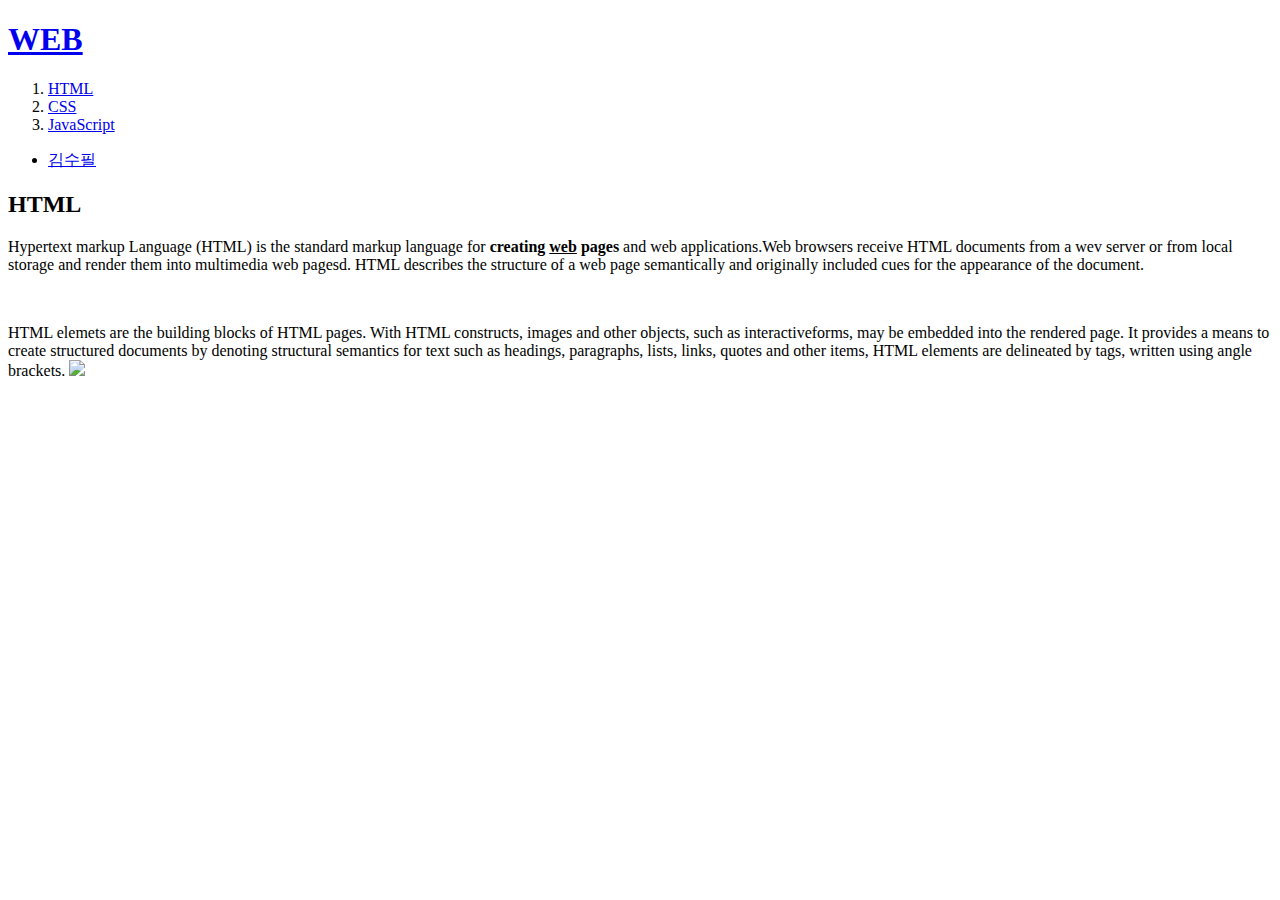
==== 1.html @ 5683f843 "First version" ====
<!doctype html>
<html>
<head>
  <title>WEB1 - html</title>
  <meta charset="utf-8">
</head>
<body>
  <h1><a href="index.html">WEB</a></h1>
  <ol>
    <li><a href="1.html">HTML</a></li>
    <li><a href="2.html">CSS</a></li>
    <li><a href="3.html">JavaScript</a></li>
</ol>
<ul>
  <li><a href="https://open.kakao.com/o/gybPBQMd"target="_blank" title="카카오톡 오픈채팅">김수필</a></li>
</ul>
<h2>HTML</h2>
<p>Hypertext markup Language (HTML) is the standard markup
language for <strong>creating <u>web</u> pages</strong> and web applications.Web browsers receive HTML documents from a wev server or from local storage and render them into multimedia web pagesd. HTML describes the structure of a web page semantically and originally included cues for the appearance of the document.

</p><p style="margin-top:50px;">HTML elemets are the building blocks of HTML pages. With HTML constructs, images and other objects, such as interactiveforms, may be embedded into the rendered page. It provides a means to create structured documents by denoting structural semantics for text such as headings, paragraphs, lists, links, quotes and other items, HTML elements are delineated by tags, written using angle brackets.

<img src="1.jpg" width="50%">
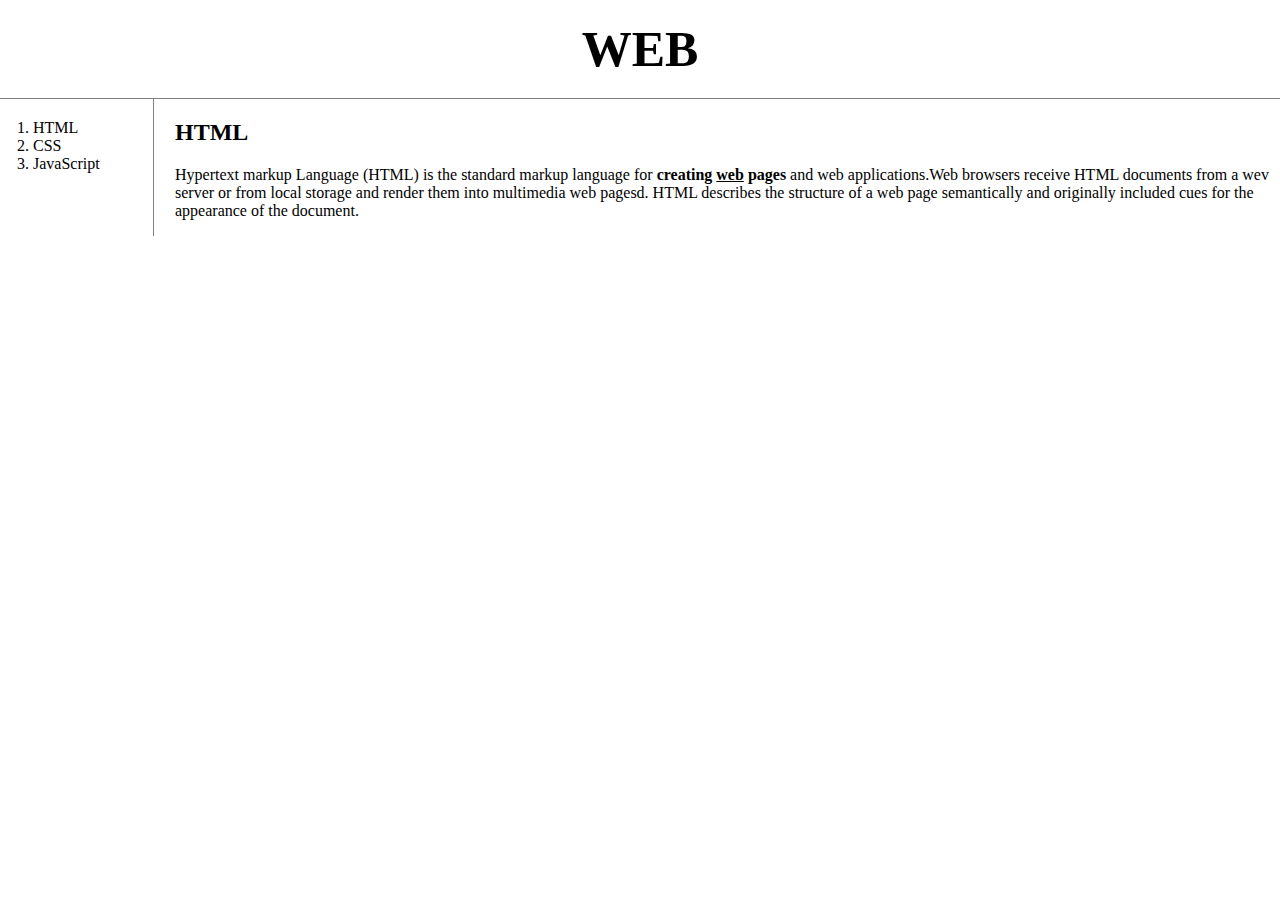
==== commit f86826f0: "Add files via upload" ====
--- a/1.html
+++ b/1.html
@@ -3,21 +3,48 @@
 <head>
   <title>WEB1 - html</title>
   <meta charset="utf-8">
+  <link rel="stylesheet" href="style.css">
+</head>
+
+  <!-- Global site tag (gtag.js) - Google Analytics -->
+<script async src="https://www.googletagmanager.com/gtag/js?id=G-WYB7TR6Y52"></script>
+<script>
+  window.dataLayer = window.dataLayer || [];
+  function gtag(){dataLayer.push(arguments);}
+  gtag('js', new Date());
+
+  gtag('config', 'G-WYB7TR6Y52');
+</script>
 </head>
 <body>
-  <h1><a href="index.html">WEB</a></h1>
+
+    <h1><a href="index.html">WEB</a></h1>
+    <div id="grid">
   <ol>
     <li><a href="1.html">HTML</a></li>
     <li><a href="2.html">CSS</a></li>
     <li><a href="3.html">JavaScript</a></li>
 </ol>
-<ul>
-  <li><a href="https://open.kakao.com/o/gybPBQMd"target="_blank" title="카카오톡 오픈채팅">김수필</a></li>
-</ul>
+   <div id="article">
 <h2>HTML</h2>
 <p>Hypertext markup Language (HTML) is the standard markup
 language for <strong>creating <u>web</u> pages</strong> and web applications.Web browsers receive HTML documents from a wev server or from local storage and render them into multimedia web pagesd. HTML describes the structure of a web page semantically and originally included cues for the appearance of the document.
+</p>
 
-</p><p style="margin-top:50px;">HTML elemets are the building blocks of HTML pages. With HTML constructs, images and other objects, such as interactiveforms, may be embedded into the rendered page. It provides a means to create structured documents by denoting structural semantics for text such as headings, paragraphs, lists, links, quotes and other items, HTML elements are delineated by tags, written using angle brackets.
+</div>
 
-<img src="1.jpg" width="50%">
+<!--Start of Tawk.to Script-->
+<script type="text/javascript">
+var Tawk_API=Tawk_API||{}, Tawk_LoadStart=new Date();
+(function(){
+var s1=document.createElement("script"),s0=document.getElementsByTagName("script")[0];
+s1.async=true;
+s1.src='https://embed.tawk.to/61a80eba53b398095a670bc7/1fls7j26e';
+s1.charset='UTF-8';
+s1.setAttribute('crossorigin','*');
+s0.parentNode.insertBefore(s1,s0);
+})();
+</script>
+<!--End of Tawk.to Script-->
+</body>
+</html>
--- a/style.css
+++ b/style.css
@@ -0,0 +1,45 @@
+body{
+  margin:0px;
+}
+a {
+ color:black;
+text-decoration: none;}
+
+}
+#active{
+ color:red;}
+ h1 {
+   font-size: 50px;
+   text-align:center;
+   border-bottom:1px solid gray;
+   margin:0;
+   padding:20px;
+ }
+ ol{
+   border-right:1px solid gray;
+   width:100px;
+   margin:0;
+   padding:20px;
+ }
+
+ #grid{
+   display: grid;
+   grid-template-columns:150px 1fr;
+ }
+ #grid ol{
+   padding-left:33px;
+ }
+ #grid #article{
+     padding-left:25px;
+ }
+ @media(max-width:800px){
+   #grid{
+     display: block;
+ }
+ ol{
+   border-right:none;
+ }
+ h1 {
+   border-bottom:none;
+ }
+}
